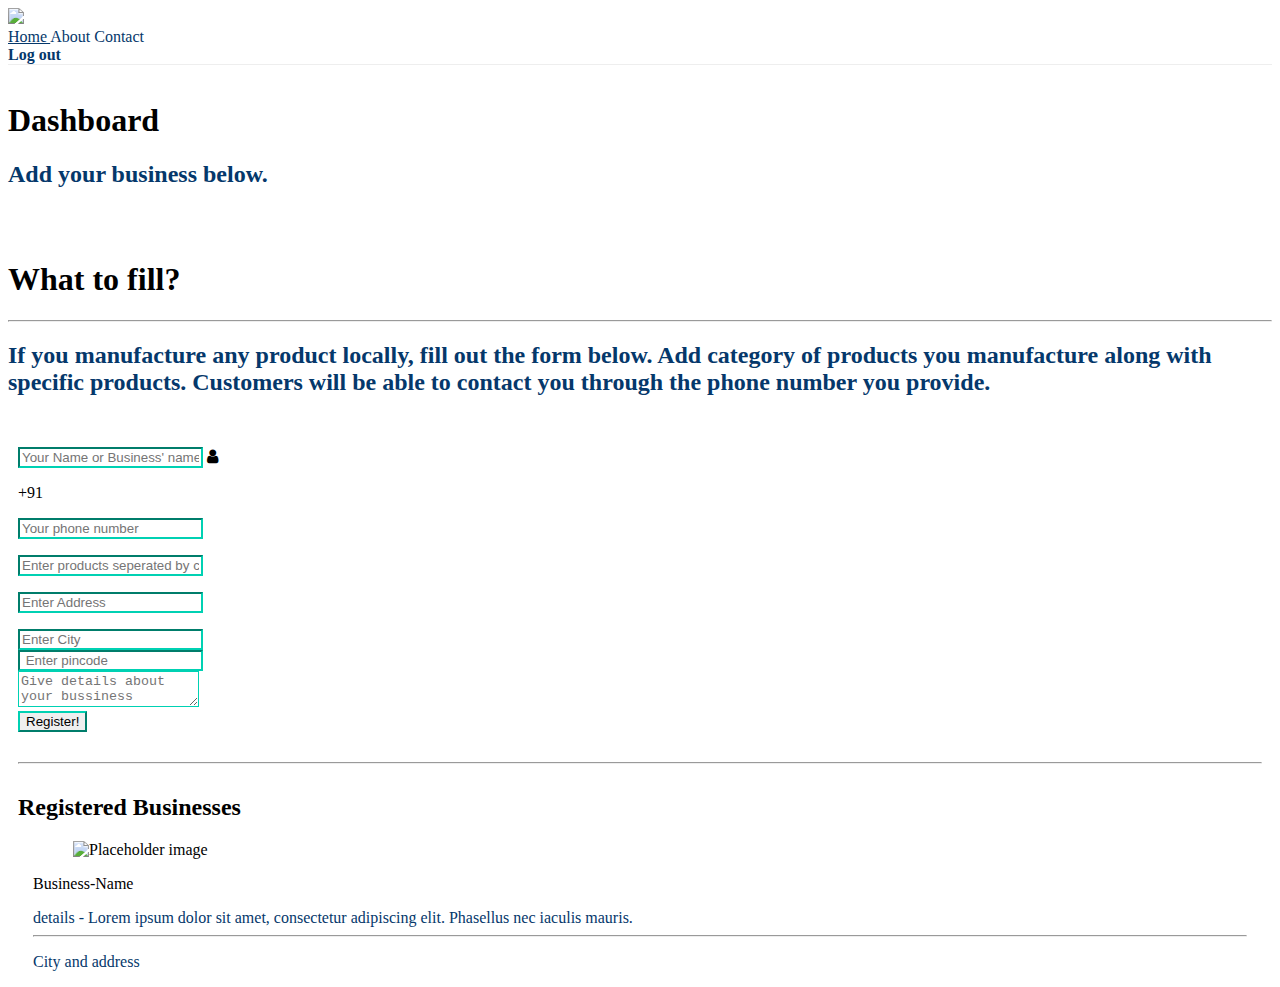
==== dashboard/index.html @ ae0d9801 "Added search bar and dashboard for loggedin users" ====
<!DOCTYPE html>
<html lang="en">

<head>
    <title>Dashboard</title>
    <link rel="shortcut icon" href="/img/favicon-16x16.png" type="image/x-icon">
    <link rel="stylesheet" href="https://cdnjs.cloudflare.com/ajax/libs/bulma/0.8.2/css/bulma.min.css">
    <link rel="stylesheet" href="https://cdnjs.cloudflare.com/ajax/libs/izitoast/1.4.0/css/iziToast.min.css">
    <link href="https://cdnjs.cloudflare.com/ajax/libs/font-awesome/4.7.0/css/font-awesome.css" type="text/css"
        rel="stylesheet">
    <link rel="stylesheet" href="../style.css">
    <script src="https://cdnjs.cloudflare.com/ajax/libs/jquery/3.4.1/jquery.min.js"></script>
    <script src="https://cdnjs.cloudflare.com/ajax/libs/popper.js/1.16.1/popper.min.js"></script>
    <script src="https://stackpath.bootstrapcdn.com/bootstrap/4.4.1/js/bootstrap.min.js"></script>
    <script src="https://cdnjs.cloudflare.com/ajax/libs/izitoast/1.4.0/js/iziToast.min.js"></script>
    <meta charset=utf-8>
    <meta http-equiv=X-UA-Compatible content="IE=edge">
    <meta name=viewport content="width=device-width,initial-scale=1">
    <script src="../auth_required.js"></script>
    <script src="../main.js"></script>
    <style>
        .hideme {
            display: none !important;
        }
    </style>
</head>

<body>
    <!-- navbar begins -->

    <nav class="navbar" role="navigation" aria-label="main navigation">
        <div class="navbar-brand">
            <a class="navbar-item" href="/dashboard/index.html">
                <img src="../img/logo.png">
            </a>
            <a role="button" class="navbar-burger burger is-pulled-right" aria-label="menu" aria-expanded="false"
                data-target="navbarBasicExample">
                <span aria-hidden="true"></span>
                <span aria-hidden="true"></span>
                <span aria-hidden="true"></span>
            </a>
        </div>



        <div id="navbarBasicExample" class="navbar-menu">



            <div class="navbar-start">
                <a class="navbar-item" href="/dashboard/index.html">
                    Home
                </a>

                <a class="navbar-item">
                    About
                </a>

                <a class="navbar-item">
                    Contact
                </a>

            </div>



            <div class="navbar-end">
                <div class="navbar-item">
                    <div class="buttons">

                        <a class="button " id="logoutBtn" onclick="logout()">
                            <strong>Log out</strong>
                        </a>

                    </div>
                </div>
            </div>

        </div>


    </nav>

    <!-- navbar ends -->
    <!-- header begins -->

    <header>

        <div class="container">

            <div class="columns is-vcentered">
                <div class="column ">
                    <section class="hero">
                        <div class="hero-body">
                            <div class="container">
                                <h1 class="title">
                                    Dashboard
                                </h1>

                                <h2 class="subtitle">
                                    Add your business below.
                                </h2>
                            </div>
                        </div>
                    </section>
                </div>

                <div class="column">
                    <section class="hero">
                        <div class="hero-body">
                            <div class="container">
                                <h1 class="title">
                                    What to fill?
                                </h1>
                                <hr style="background-color: #00D1B3;">
                                <h2 class="subtitle">
                                    If you manufacture any product locally, fill out the form below. Add category of
                                    products you manufacture along with specific products. Customers will be able to
                                    contact you through the phone number you provide.
                                </h2>
                            </div>
                        </div>
                    </section>
                </div>
            </div>
        </div>
    </header>

    <!-- header ends -->
    <!-- content begins -->

    <div class="content" style="margin-left: 10px; margin-right: 10px;">

        <div class="columns is-multiline">
            <div class="column is-3"></div>
            <div class="column is-6">

                <div class="field is-horizontal">

                    <div class="field-body">
                        <div class="field">

                            <p class="control is-expanded has-icons-left">
                                <input class="input" type="text" placeholder="Your Name or Business' name">
                                <span class="icon is-small is-left">
                                    <i class="fa fa-user"></i>
                                </span>
                            </p>
                        </div>
                        <div class="field is-expanded">
                            <div class="field has-addons">
                                <p class="control">
                                    <a class="button is-static">
                                        +91
                                    </a>
                                </p>
                                <p class="control is-expanded">
                                    <input class="input" type="tel" placeholder="Your phone number">
                                </p>
                            </div>
                        </div>

                    </div>
                </div>

                <div class="field is-horizontal">

                    <div class="field-body">
                        <div class="field">
                            <p class="control is-expanded">
                                <input class="input is-success" type="text"
                                    placeholder="Enter products seperated by commas">
                            </p>
                        </div>
                    </div>
                </div>

                <div class="field is-horizontal">

                    <div class="field-body">
                        <div class="field">
                            <p class="control is-expanded">
                                <input class="input is-success" type="text" placeholder="Enter Address">
                            </p>
                        </div>
                    </div>
                </div>

                <div class="field is-horizontal">

                    <div class="field-body">
                        <div class="field">
                            <div class="control">
                                <input class="input" type="text" placeholder="Enter City">
                            </div>
                        </div>
                        <div class="field">
                            <div class="control">
                                <input class="input" type="text" placeholder=" Enter pincode" pattern="[0-9]*">
                            </div>
                        </div>
                    </div>
                </div>

                <div class="field is-horizontal">

                    <div class="field-body">
                        <div class="field">
                            <div class="control">
                                <textarea class="textarea" placeholder="Give details about your bussiness"
                                    style="border-color: #00D1B3;"></textarea>
                            </div>
                        </div>
                    </div>
                </div>

                <div class="field is-horizontal">

                    <div class="field-body">
                        <div class="field">
                            <div class="control">
                                <button class="button is-success is-fullwidth is-light">
                                    Register!
                                </button>
                            </div>
                        </div>
                    </div>
                </div>

            </div>
            <div class="column is-3"></div>

        </div>

        <hr class="container" style="margin: 30px auto 30px auto;">

        <div class="container">
            <h2 class="title">Registered Businesses</h2>
            <div class="columns is-multiline" style="margin-top:20px;">

                <div class="column is-4">
                    <div class="card">
                        <a onclick="productDetail(id)" id="1">
                            <div class="card-content">
                                <div class="media">
                                    <div class="media-left">
                                        <figure class="image is-48x48">
                                            <img src="https://bulma.io/images/placeholders/96x96.png"
                                                alt="Placeholder image">
                                        </figure>
                                    </div>
                                    <div class="media-content">
                                        <p class="title is-4">Business-Name</p>

                                    </div>
                                </div>

                                <div class="content contentCard">
                                    details - Lorem ipsum dolor sit amet, consectetur adipiscing elit.
                                    Phasellus nec iaculis mauris.
                                    <br>
                                    <hr>
                                    <p>City and address</p>
                                </div>
                            </div>
                        </a>
                    </div>

                </div>

            </div>
        </div>

    </div>

    <!-- content ends -->
    <!-- footer begins -->

    <footer>
    </footer>

    <!-- footer ends -->
    <script src="init.js"></script>
</body>

</html>
---- style.css ----
:root{
    --primary-color:#05386b;
    --green:#00D1B3;
}
body{
}
.is-primary{
    background-color: var(--primary-color)!important;
}

.button.is-outlined{
    background-color: transparent!important;
    border-color: var(--primary-color)!important;
    color: var(--primary-color)!important;
}

.button.is-outlined:hover{
    background-color: #dbdbdb!important;
    border-color: var(--primary-color)!important;
    color: var(--primary-color)!important;
}

header {
   min-height: 300px;
 
}

.typewriter h1 {
    overflow: hidden; /* Ensures the content is not revealed until the animation */
    border-right: .15em solid orange; /* The typwriter cursor */
    white-space: nowrap; /* Keeps the content on a single line */
    margin: 0 auto; /* Gives that scrolling effect as the typing happens */
    letter-spacing: .15em; /* Adjust as needed */
    animation: 
      typing 3.5s steps(40, end),
      blink-caret .75s step-end infinite;
  }
  
  /* The typing effect */
  @keyframes typing {
    from { width: 0 }
    to { width: 100% }
  }
  
  /* The typewriter cursor effect */
  @keyframes blink-caret {
    from, to { border-color: transparent }
    50% { border-color: orange; }
  }

  .input,.control>.button{
    border-color: var(--green) ;
}
hr{
    background-color: var(--green)!important;
}

.card{
    margin: 15px 15px;
}

.contentCard,.subtitle,.navbar-item{
    color: #05386b!important;
}

.active{
    background-color: #ebebeb;
}
.hero-body{
    padding-bottom: 1rem;
    padding-top: 1rem;
}

nav{
    border-bottom: 1px ridge;
}
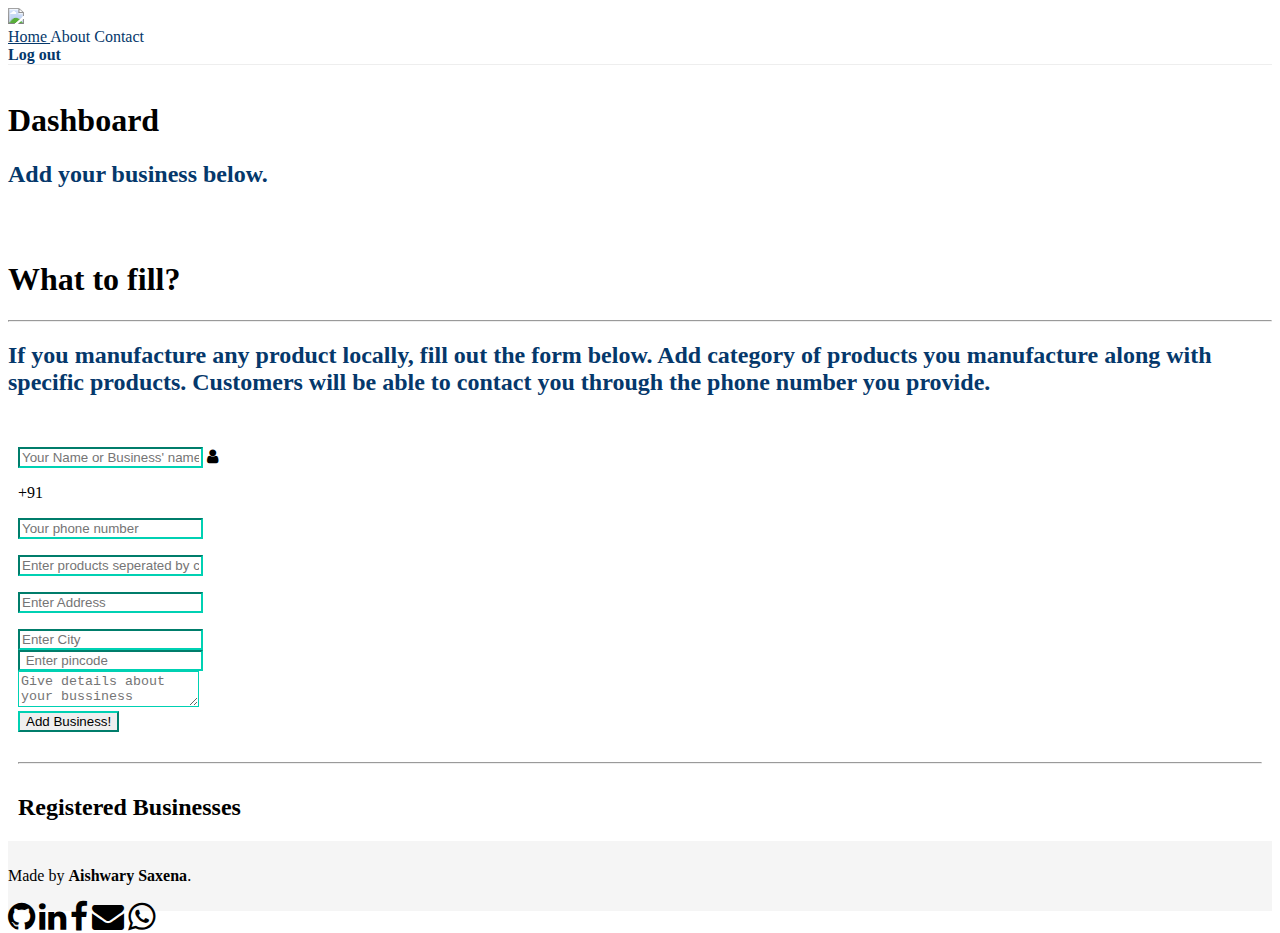
==== commit 00a96e03: "Merge pull request #6 from aishwary023/footer" ====
--- a/dashboard/index.html
+++ b/dashboard/index.html
@@ -1,286 +1,341 @@
 <!DOCTYPE html>
 <html lang="en">
-
-<head>
+  <head>
     <title>Dashboard</title>
-    <link rel="shortcut icon" href="/img/favicon-16x16.png" type="image/x-icon">
-    <link rel="stylesheet" href="https://cdnjs.cloudflare.com/ajax/libs/bulma/0.8.2/css/bulma.min.css">
-    <link rel="stylesheet" href="https://cdnjs.cloudflare.com/ajax/libs/izitoast/1.4.0/css/iziToast.min.css">
-    <link href="https://cdnjs.cloudflare.com/ajax/libs/font-awesome/4.7.0/css/font-awesome.css" type="text/css"
-        rel="stylesheet">
-    <link rel="stylesheet" href="../style.css">
+    <link
+      rel="shortcut icon"
+      href="/img/favicon'+data[i].id+'6x16.png"
+      type="image/x-icon"
+    />
+    <link
+      rel="stylesheet"
+      href="https://cdnjs.cloudflare.com/ajax/libs/bulma/0.8.2/css/bulma.min.css"
+    />
+    <link
+      rel="stylesheet"
+      href="https://cdnjs.cloudflare.com/ajax/libs/izitoast/1.4.0/css/iziToast.min.css"
+    />
+    <link
+      href="https://cdnjs.cloudflare.com/ajax/libs/font-awesome/4.7.0/css/font-awesome.css"
+      type="text/css"
+      rel="stylesheet"
+    />
+    <link rel="stylesheet" href="../style.css" />
     <script src="https://cdnjs.cloudflare.com/ajax/libs/jquery/3.4.1/jquery.min.js"></script>
     <script src="https://cdnjs.cloudflare.com/ajax/libs/popper.js/1.16.1/popper.min.js"></script>
     <script src="https://stackpath.bootstrapcdn.com/bootstrap/4.4.1/js/bootstrap.min.js"></script>
     <script src="https://cdnjs.cloudflare.com/ajax/libs/izitoast/1.4.0/js/iziToast.min.js"></script>
-    <meta charset=utf-8>
-    <meta http-equiv=X-UA-Compatible content="IE=edge">
-    <meta name=viewport content="width=device-width,initial-scale=1">
+    <meta charset="utf-8" />
+    <meta http-equiv="X-UA-Compatible" content="IE=edge" />
+    <meta name="viewport" content="width=device-width,initial-scale=1" />
     <script src="../auth_required.js"></script>
     <script src="../main.js"></script>
     <style>
-        .hideme {
-            display: none !important;
-        }
+      .hideme {
+        display: none !important;
+      }
     </style>
-</head>
-
-<body>
+  </head>
+
+  <body>
     <!-- navbar begins -->
 
     <nav class="navbar" role="navigation" aria-label="main navigation">
-        <div class="navbar-brand">
-            <a class="navbar-item" href="/dashboard/index.html">
-                <img src="../img/logo.png">
-            </a>
-            <a role="button" class="navbar-burger burger is-pulled-right" aria-label="menu" aria-expanded="false"
-                data-target="navbarBasicExample">
-                <span aria-hidden="true"></span>
-                <span aria-hidden="true"></span>
-                <span aria-hidden="true"></span>
-            </a>
-        </div>
-
-
-
-        <div id="navbarBasicExample" class="navbar-menu">
-
-
-
-            <div class="navbar-start">
-                <a class="navbar-item" href="/dashboard/index.html">
-                    Home
-                </a>
-
-                <a class="navbar-item">
-                    About
-                </a>
-
-                <a class="navbar-item">
-                    Contact
-                </a>
-
-            </div>
-
-
-
-            <div class="navbar-end">
-                <div class="navbar-item">
-                    <div class="buttons">
-
-                        <a class="button " id="logoutBtn" onclick="logout()">
-                            <strong>Log out</strong>
-                        </a>
-
-                    </div>
-                </div>
-            </div>
-
-        </div>
-
-
+      <div class="navbar-brand">
+        <a class="navbar-item" href="/dashboard/index.html">
+          <img src="../img/logo.png" />
+        </a>
+        <a
+          role="button"
+          class="navbar-burger burger is-pulled-right"
+          aria-label="menu"
+          aria-expanded="false"
+          data-target="navbarBasicExample"
+        >
+          <span aria-hidden="true"></span>
+          <span aria-hidden="true"></span>
+          <span aria-hidden="true"></span>
+        </a>
+      </div>
+
+      <div id="navbarBasicExample" class="navbar-menu">
+        <div class="navbar-start">
+          <a class="navbar-item" href="/dashboard/index.html">
+            Home
+          </a>
+
+          <a class="navbar-item">
+            About
+          </a>
+
+          <a class="navbar-item">
+            Contact
+          </a>
+        </div>
+
+        <div class="navbar-end">
+          <div class="navbar-item" id="name-parent"></div>
+          <div class="navbar-item">
+            <div class="buttons">
+              <a class="button" id="logoutBtn" onclick="logout()">
+                <strong>Log out</strong>
+              </a>
+            </div>
+          </div>
+        </div>
+      </div>
     </nav>
 
     <!-- navbar ends -->
     <!-- header begins -->
 
     <header>
-
-        <div class="container">
-
-            <div class="columns is-vcentered">
-                <div class="column ">
-                    <section class="hero">
-                        <div class="hero-body">
-                            <div class="container">
-                                <h1 class="title">
-                                    Dashboard
-                                </h1>
-
-                                <h2 class="subtitle">
-                                    Add your business below.
-                                </h2>
-                            </div>
-                        </div>
-                    </section>
-                </div>
-
-                <div class="column">
-                    <section class="hero">
-                        <div class="hero-body">
-                            <div class="container">
-                                <h1 class="title">
-                                    What to fill?
-                                </h1>
-                                <hr style="background-color: #00D1B3;">
-                                <h2 class="subtitle">
-                                    If you manufacture any product locally, fill out the form below. Add category of
-                                    products you manufacture along with specific products. Customers will be able to
-                                    contact you through the phone number you provide.
-                                </h2>
-                            </div>
-                        </div>
-                    </section>
-                </div>
-            </div>
-        </div>
+      <div class="container">
+        <div class="columns is-vcentered">
+          <div class="column">
+            <section class="hero">
+              <div class="hero-body">
+                <div class="container">
+                  <h1 class="title">
+                    Dashboard
+                  </h1>
+
+                  <h2 class="subtitle">
+                    Add your business below.
+                  </h2>
+                </div>
+              </div>
+            </section>
+          </div>
+
+          <div class="column">
+            <section class="hero">
+              <div class="hero-body">
+                <div class="container">
+                  <h1 class="title">
+                    What to fill?
+                  </h1>
+                  <hr style="background-color: #00d1b3;" />
+                  <h2 class="subtitle">
+                    If you manufacture any product locally, fill out the form
+                    below. Add category of products you manufacture along with
+                    specific products. Customers will be able to contact you
+                    through the phone number you provide.
+                  </h2>
+                </div>
+              </div>
+            </section>
+          </div>
+        </div>
+      </div>
     </header>
 
     <!-- header ends -->
     <!-- content begins -->
 
-    <div class="content" style="margin-left: 10px; margin-right: 10px;">
-
-        <div class="columns is-multiline">
-            <div class="column is-3"></div>
-            <div class="column is-6">
-
-                <div class="field is-horizontal">
-
-                    <div class="field-body">
-                        <div class="field">
-
-                            <p class="control is-expanded has-icons-left">
-                                <input class="input" type="text" placeholder="Your Name or Business' name">
-                                <span class="icon is-small is-left">
-                                    <i class="fa fa-user"></i>
-                                </span>
-                            </p>
-                        </div>
-                        <div class="field is-expanded">
-                            <div class="field has-addons">
-                                <p class="control">
-                                    <a class="button is-static">
-                                        +91
-                                    </a>
-                                </p>
-                                <p class="control is-expanded">
-                                    <input class="input" type="tel" placeholder="Your phone number">
-                                </p>
-                            </div>
-                        </div>
-
-                    </div>
-                </div>
-
-                <div class="field is-horizontal">
-
-                    <div class="field-body">
-                        <div class="field">
-                            <p class="control is-expanded">
-                                <input class="input is-success" type="text"
-                                    placeholder="Enter products seperated by commas">
-                            </p>
-                        </div>
-                    </div>
-                </div>
-
-                <div class="field is-horizontal">
-
-                    <div class="field-body">
-                        <div class="field">
-                            <p class="control is-expanded">
-                                <input class="input is-success" type="text" placeholder="Enter Address">
-                            </p>
-                        </div>
-                    </div>
-                </div>
-
-                <div class="field is-horizontal">
-
-                    <div class="field-body">
-                        <div class="field">
-                            <div class="control">
-                                <input class="input" type="text" placeholder="Enter City">
-                            </div>
-                        </div>
-                        <div class="field">
-                            <div class="control">
-                                <input class="input" type="text" placeholder=" Enter pincode" pattern="[0-9]*">
-                            </div>
-                        </div>
-                    </div>
-                </div>
-
-                <div class="field is-horizontal">
-
-                    <div class="field-body">
-                        <div class="field">
-                            <div class="control">
-                                <textarea class="textarea" placeholder="Give details about your bussiness"
-                                    style="border-color: #00D1B3;"></textarea>
-                            </div>
-                        </div>
-                    </div>
-                </div>
-
-                <div class="field is-horizontal">
-
-                    <div class="field-body">
-                        <div class="field">
-                            <div class="control">
-                                <button class="button is-success is-fullwidth is-light">
-                                    Register!
-                                </button>
-                            </div>
-                        </div>
-                    </div>
-                </div>
-
-            </div>
-            <div class="column is-3"></div>
-
-        </div>
-
-        <hr class="container" style="margin: 30px auto 30px auto;">
-
-        <div class="container">
-            <h2 class="title">Registered Businesses</h2>
-            <div class="columns is-multiline" style="margin-top:20px;">
-
-                <div class="column is-4">
-                    <div class="card">
-                        <a onclick="productDetail(id)" id="1">
-                            <div class="card-content">
-                                <div class="media">
-                                    <div class="media-left">
-                                        <figure class="image is-48x48">
-                                            <img src="https://bulma.io/images/placeholders/96x96.png"
-                                                alt="Placeholder image">
-                                        </figure>
-                                    </div>
-                                    <div class="media-content">
-                                        <p class="title is-4">Business-Name</p>
-
-                                    </div>
-                                </div>
-
-                                <div class="content contentCard">
-                                    details - Lorem ipsum dolor sit amet, consectetur adipiscing elit.
-                                    Phasellus nec iaculis mauris.
-                                    <br>
-                                    <hr>
-                                    <p>City and address</p>
-                                </div>
-                            </div>
-                        </a>
-                    </div>
-
-                </div>
-
-            </div>
-        </div>
-
+    <div
+      class="content"
+      id="parent-registered"
+      style="margin-left: 10px; margin-right: 10px;"
+    >
+      <div class="columns is-multiline">
+        <div class="column is-3"></div>
+        <div class="column is-6">
+          <div class="field is-horizontal">
+            <div class="field-body">
+              <div class="field">
+                <p class="control is-expanded has-icons-left">
+                  <input
+                    id="nameInput"
+                    class="input"
+                    type="text"
+                    placeholder="Your Name or Business' name"
+                  />
+                  <span class="icon is-small is-left">
+                    <i class="fa fa-user"></i>
+                  </span>
+                </p>
+              </div>
+              <div class="field is-expanded">
+                <div class="field has-addons">
+                  <p class="control">
+                    <a class="button is-static">
+                      +91
+                    </a>
+                  </p>
+                  <p class="control is-expanded">
+                    <input
+                      id="phoneInput"
+                      class="input"
+                      type="tel"
+                      placeholder="Your phone number"
+                    />
+                  </p>
+                </div>
+              </div>
+            </div>
+          </div>
+
+          <div class="field is-horizontal">
+            <div class="field-body">
+              <div class="field">
+                <p class="control is-expanded">
+                  <input
+                    id="productsInput"
+                    class="input is-success"
+                    type="text"
+                    placeholder="Enter products seperated by commas"
+                  />
+                </p>
+              </div>
+            </div>
+          </div>
+
+          <div class="field is-horizontal">
+            <div class="field-body">
+              <div class="field">
+                <p class="control is-expanded">
+                  <input
+                    id="addressInput"
+                    class="input is-success"
+                    type="text"
+                    placeholder="Enter Address"
+                  />
+                </p>
+              </div>
+            </div>
+          </div>
+
+          <div class="field is-horizontal">
+            <div class="field-body">
+              <div class="field">
+                <div class="control">
+                  <input
+                    id="cityInput"
+                    class="input"
+                    type="text"
+                    placeholder="Enter City"
+                  />
+                </div>
+              </div>
+              <div class="field">
+                <div class="control">
+                  <input
+                    id="pincodeInput"
+                    class="input"
+                    type="text"
+                    placeholder=" Enter pincode"
+                    pattern="[0-9]*"
+                  />
+                </div>
+              </div>
+            </div>
+          </div>
+
+          <div class="field is-horizontal">
+            <div class="field-body">
+              <div class="field">
+                <div class="control">
+                  <textarea
+                    id="detailsInput"
+                    class="textarea"
+                    placeholder="Give details about your bussiness"
+                    style="border-color: #00d1b3;"
+                  ></textarea>
+                </div>
+              </div>
+            </div>
+          </div>
+
+          <div class="field is-horizontal">
+            <div class="field-body">
+              <div class="field">
+                <div class="control">
+                  <button
+                    class="button is-success is-fullwidth is-light"
+                    onclick="addBussiness()"
+                    id="addBtn"
+                  >
+                    Add Business!
+                  </button>
+                </div>
+              </div>
+            </div>
+          </div>
+        </div>
+        <div class="column is-3"></div>
+      </div>
+
+      <hr class="container" style="margin: 30px auto 30px auto;" />
+
+      <h2 class="title container">Registered Businesses</h2>
     </div>
 
     <!-- content ends -->
     <!-- footer begins -->
 
     <footer>
+      <div class="columns">
+        <div class="column is-6">
+          <div
+            class="content has-text-centered"
+            style="margin-bottom: 0 !important;"
+          >
+            <p style="font-size: 16px;">
+              Made by
+              <strong
+                ><a
+                  href="https://github.com/aishwary023"
+                  style="text-decoration: none; color: black;"
+                  >Aishwary Saxena</a
+                ></strong
+              >.
+            </p>
+          </div>
+        </div>
+        <div class="column is-6">
+          <div class="content has-text-centered">
+            <a
+              style="color: black;"
+              class="icon is-large btn-github"
+              href="http://github.com/aishwary023"
+              target="__blank"
+              ><span class="fa fa-github fa-2x"></span
+            ></a>
+            <a
+              style="color: black;"
+              class="icon is-large btn-linkedin"
+              href="http://www.linkedin.com/in/aishwary-saxena"
+              target="__blank"
+              ><span class="fa fa-linkedin fa-2x"></span
+            ></a>
+            <a
+              style="color: black;"
+              class="icon is-large btn-facebook"
+              href="http://www.facebook.com/aishwary23"
+              target="__blank"
+              ><span class="fa fa-facebook fa-2x"></span
+            ></a>
+            <a
+              style="color: black;"
+              class="icon is-large"
+              href="mailto:aishwary.saxena.min19@iitbhu.ac.in"
+              target="__blank"
+              ><span class="fa fa-envelope fa-red fa-2x"></span
+            ></a>
+            <a
+              style="color: black;"
+              class="icon is-large btn-whatsapp"
+              href="http://wa.me/918299329212"
+              target="__blank"
+              ><span class="fa fa-whatsapp fa-green fa-2x"></span
+            ></a>
+          </div>
+        </div>
+      </div>
     </footer>
 
     <!-- footer ends -->
-    <script src="init.js"></script>
-</body>
-
-</html>+    <script src=" ../init.js"></script>
+  </body>
+</html>
--- a/style.css
+++ b/style.css
@@ -1,76 +1,105 @@
-:root{
-    --primary-color:#05386b;
-    --green:#00D1B3;
+:root {
+  --primary-color: #05386b;
+  --green: #00d1b3;
 }
-body{
+body {
 }
-.is-primary{
-    background-color: var(--primary-color)!important;
+.is-primary {
+  background-color: var(--primary-color) !important;
 }
 
-.button.is-outlined{
-    background-color: transparent!important;
-    border-color: var(--primary-color)!important;
-    color: var(--primary-color)!important;
+.button.is-outlined {
+  background-color: transparent !important;
+  border-color: var(--primary-color) !important;
+  color: var(--primary-color) !important;
 }
 
-.button.is-outlined:hover{
-    background-color: #dbdbdb!important;
-    border-color: var(--primary-color)!important;
-    color: var(--primary-color)!important;
+.button.is-outlined:hover {
+  background-color: #dbdbdb !important;
+  border-color: var(--primary-color) !important;
+  color: var(--primary-color) !important;
 }
 
 header {
-   min-height: 300px;
- 
+  min-height: 300px;
 }
 
 .typewriter h1 {
-    overflow: hidden; /* Ensures the content is not revealed until the animation */
-    border-right: .15em solid orange; /* The typwriter cursor */
-    white-space: nowrap; /* Keeps the content on a single line */
-    margin: 0 auto; /* Gives that scrolling effect as the typing happens */
-    letter-spacing: .15em; /* Adjust as needed */
-    animation: 
-      typing 3.5s steps(40, end),
-      blink-caret .75s step-end infinite;
-  }
-  
-  /* The typing effect */
-  @keyframes typing {
-    from { width: 0 }
-    to { width: 100% }
-  }
-  
-  /* The typewriter cursor effect */
-  @keyframes blink-caret {
-    from, to { border-color: transparent }
-    50% { border-color: orange; }
-  }
-
-  .input,.control>.button{
-    border-color: var(--green) ;
-}
-hr{
-    background-color: var(--green)!important;
+  overflow: hidden; /* Ensures the content is not revealed until the animation */
+  border-right: 0.15em solid orange; /* The typwriter cursor */
+  white-space: nowrap; /* Keeps the content on a single line */
+  margin: 0 auto; /* Gives that scrolling effect as the typing happens */
+  letter-spacing: 0.15em; /* Adjust as needed */
+  animation: typing 3.5s steps(40, end), blink-caret 0.75s step-end infinite;
 }
 
-.card{
-    margin: 15px 15px;
+/* The typing effect */
+@keyframes typing {
+  from {
+    width: 0;
+  }
+  to {
+    width: 100%;
+  }
 }
 
-.contentCard,.subtitle,.navbar-item{
-    color: #05386b!important;
+/* The typewriter cursor effect */
+@keyframes blink-caret {
+  from,
+  to {
+    border-color: transparent;
+  }
+  50% {
+    border-color: orange;
+  }
 }
 
-.active{
-    background-color: #ebebeb;
+.input,
+.control > .button {
+  border-color: var(--green) !important ;
 }
-.hero-body{
-    padding-bottom: 1rem;
-    padding-top: 1rem;
+hr {
+  background-color: var(--green) !important;
 }
 
-nav{
-    border-bottom: 1px ridge;
-}+.card {
+  margin: 15px 15px;
+}
+
+.contentCard,
+.subtitle,
+.navbar-item {
+  color: #05386b !important;
+}
+
+.active {
+  background-color: #f5f5f5;
+}
+.hero-body {
+  padding-bottom: 1rem;
+  padding-top: 1rem;
+}
+
+nav {
+  border-bottom: 1px ridge;
+}
+
+.column.is-3.is-offset-2 {
+  margin-top: 10px;
+  margin-bottom: 20px;
+}
+.main {
+  position: fixed;
+  left: 0px;
+  bottom: 0px;
+  height: 60px;
+  padding-top: 10px;
+  width: 100%;
+  background: #f5f5f5;
+}
+
+footer {
+  height: 60px;
+  padding-top: 10px;
+  background: #f5f5f5;
+}
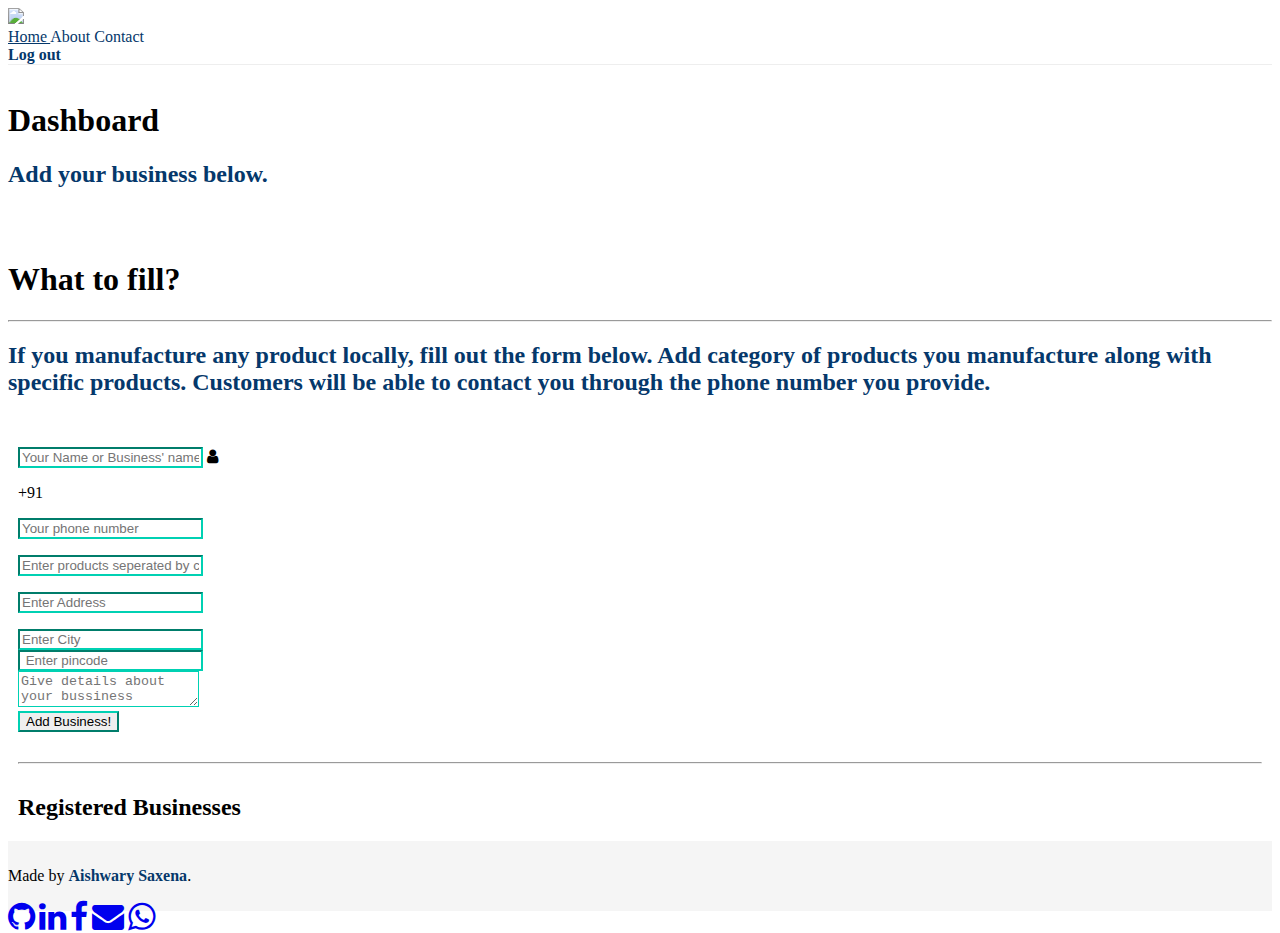
==== commit cf72fdb8: "Merge pull request #7 from aishwary023/icons" ====
--- a/dashboard/index.html
+++ b/dashboard/index.html
@@ -2,11 +2,7 @@
 <html lang="en">
   <head>
     <title>Dashboard</title>
-    <link
-      rel="shortcut icon"
-      href="/img/favicon'+data[i].id+'6x16.png"
-      type="image/x-icon"
-    />
+    <link rel="icon" href="/img/favicon-16x16.png" />
     <link
       rel="stylesheet"
       href="https://cdnjs.cloudflare.com/ajax/libs/bulma/0.8.2/css/bulma.min.css"
@@ -286,7 +282,7 @@
               <strong
                 ><a
                   href="https://github.com/aishwary023"
-                  style="text-decoration: none; color: black;"
+                  style="text-decoration: none; color: #05386b;"
                   >Aishwary Saxena</a
                 ></strong
               >.
@@ -296,35 +292,30 @@
         <div class="column is-6">
           <div class="content has-text-centered">
             <a
-              style="color: black;"
               class="icon is-large btn-github"
               href="http://github.com/aishwary023"
               target="__blank"
               ><span class="fa fa-github fa-2x"></span
             ></a>
             <a
-              style="color: black;"
               class="icon is-large btn-linkedin"
               href="http://www.linkedin.com/in/aishwary-saxena"
               target="__blank"
               ><span class="fa fa-linkedin fa-2x"></span
             ></a>
             <a
-              style="color: black;"
               class="icon is-large btn-facebook"
               href="http://www.facebook.com/aishwary23"
               target="__blank"
               ><span class="fa fa-facebook fa-2x"></span
             ></a>
             <a
-              style="color: black;"
               class="icon is-large"
               href="mailto:aishwary.saxena.min19@iitbhu.ac.in"
               target="__blank"
               ><span class="fa fa-envelope fa-red fa-2x"></span
             ></a>
             <a
-              style="color: black;"
               class="icon is-large btn-whatsapp"
               href="http://wa.me/918299329212"
               target="__blank"
